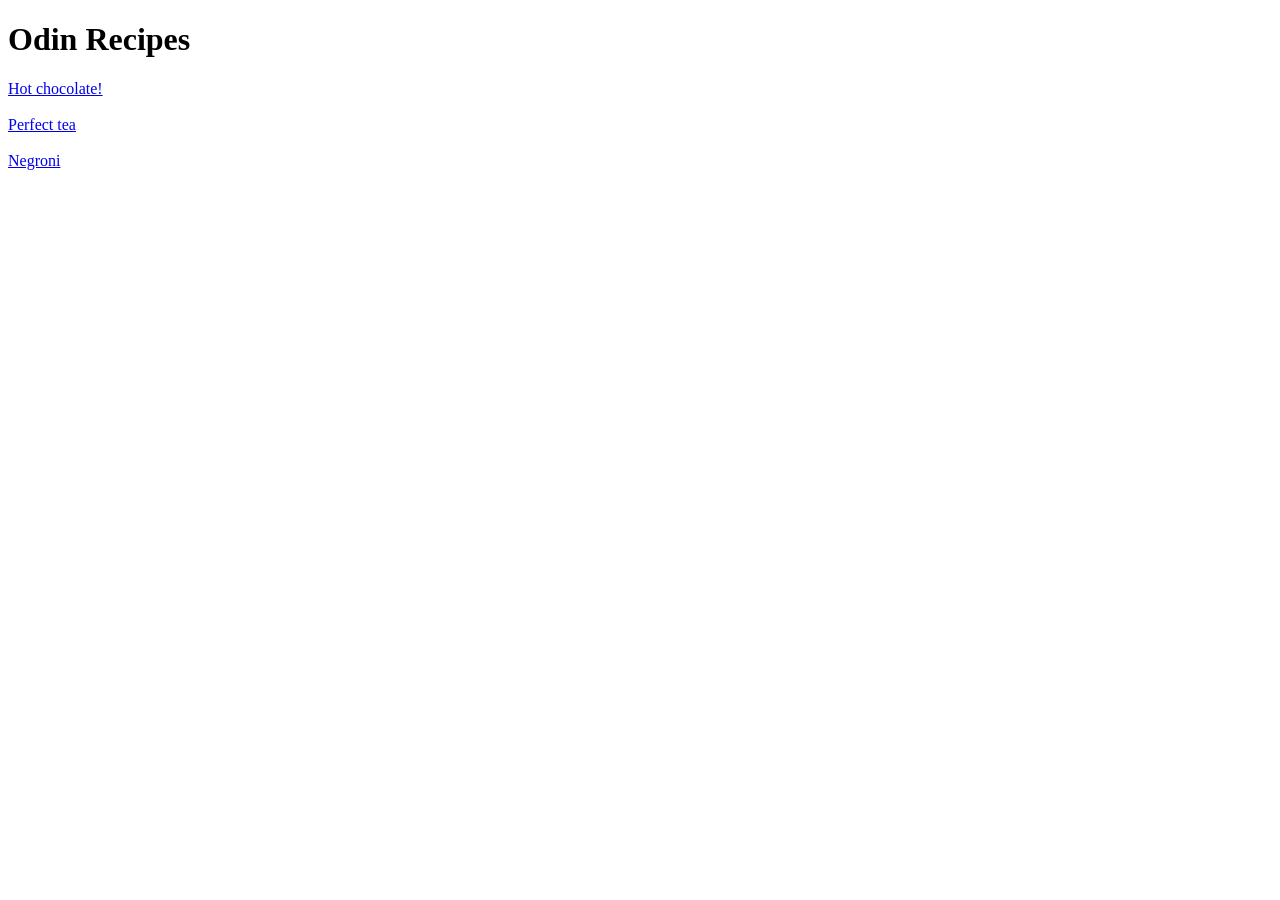
==== index.html @ ccf1c99e "Adding files to Odin recipes" ====
<!DOCTYPE html>
    <html lang="en">
    <head>
        <meta charset="UTF-8">
        <meta name="viewport" content="width=device-width, initial-scale=1.0">
        <title>Recipes</title>
    </head>
    <body>
        <h1> Odin Recipes</h1>
        <a href="recipes/hotchocolate.html">Hot chocolate!</a>
        <br>
        <br>
        <a href="recipes/tea.html">Perfect tea</a>
        <br>
        <br>
        <a href="recipes/negroni.html">Negroni</a>

    </body>
    </html>
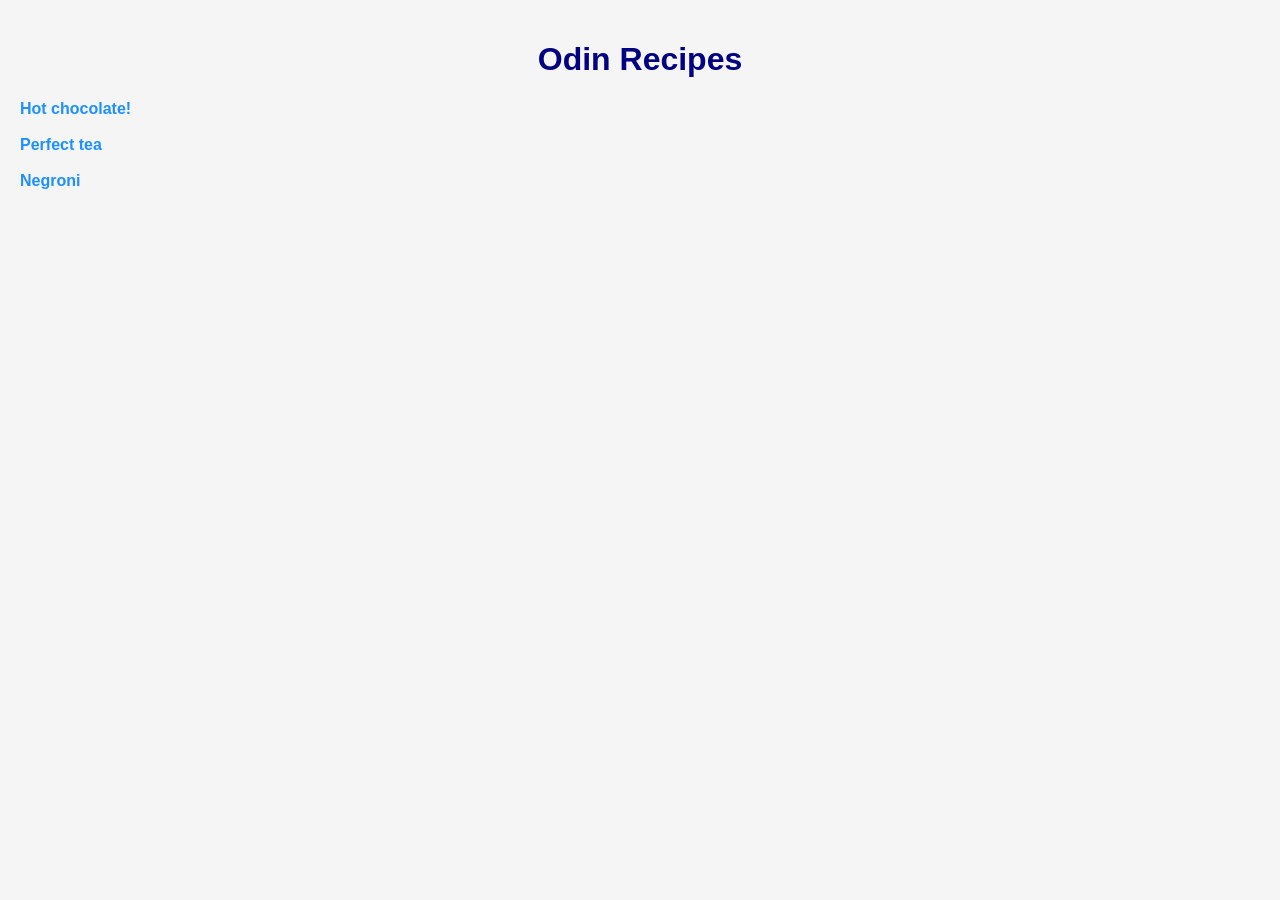
==== commit 948d58f6: "Style changes with CSS and card layout" ====
--- a/index.html
+++ b/index.html
@@ -4,6 +4,7 @@
         <meta charset="UTF-8">
         <meta name="viewport" content="width=device-width, initial-scale=1.0">
         <title>Recipes</title>
+        <link rel ="stylesheet" href="styles.css">
     </head>
     <body>
         <h1> Odin Recipes</h1>
--- a/styles.css
+++ b/styles.css
@@ -0,0 +1,32 @@
+body{
+    font-family: Arial, Helvetica, sans-serif;
+    background-color: whitesmoke;
+    color: darkslategray;
+    margin:0;
+    padding: 20px;
+}
+
+h1{
+    color: navy;
+    text-align: center;
+    font-size: 32px;
+}
+
+h2, h3{
+    color: darkorange;
+}
+
+a{
+    color: dodgerblue;
+    font-weight: bold;
+    text-decoration: none;;
+}
+
+.card{
+    max-width: 650px;
+    margin: 0 auto;
+    background-color: white;
+    padding: 24px;
+    border-radius: 12px;
+    box-shadow: 0 4px 6px rgba(0, 0, 0, 0,1);
+}
